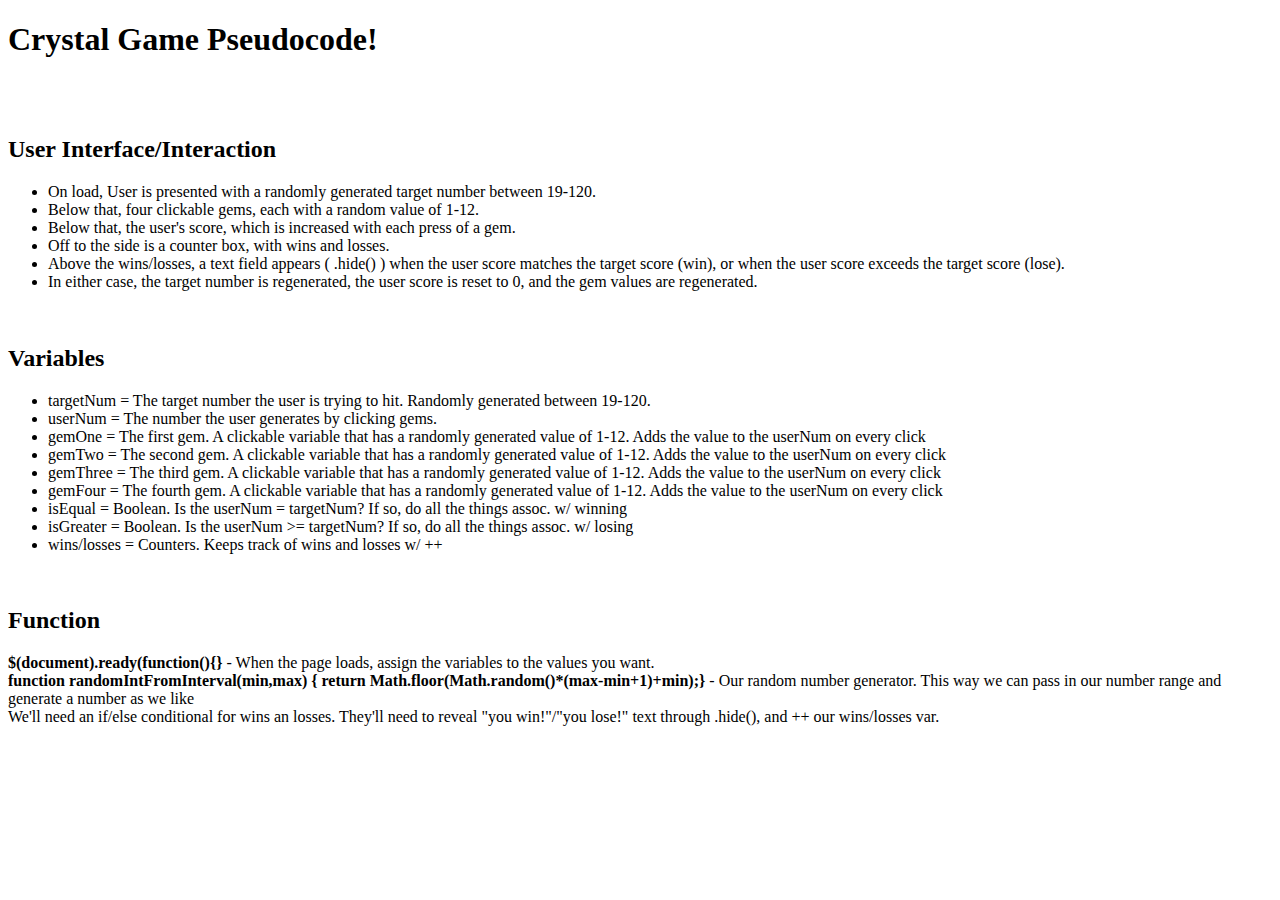
==== pseudocode.html @ f516ab66 "pushing background photo" ====
<!DOCTYPE html>
<html>
<head>
	<title>Crystal Game Pseudocode</title>
</head>
<body>
<h1>Crystal Game Pseudocode!</h1>
<br><br>

<h2>User Interface/Interaction</h2>
<ul>
<li>On load, User is presented with a randomly generated target number between 19-120.</li> 
<li>Below that, four clickable gems, each with a random value of 1-12.</li>
<li>Below that, the user's score, which is increased with each press of a gem.</li>
<li>Off to the side is a counter box, with wins and losses.</li> 
<li>Above the wins/losses, a text field appears ( .hide() ) when the user score matches the target score (win), or when the user score exceeds the target score (lose).</li>
<li>In either case, the target number is regenerated, the user score is reset to 0, and the gem values are regenerated.</li>
</ul>
<br>
<h2>Variables</h2>
<ul>
	<li>targetNum = The target number the user is trying to hit.  Randomly generated between 19-120.</li>
	<li>userNum = The number the user generates by clicking gems.</li>
	<li>gemOne = The first gem.  A clickable variable that has a randomly generated value of 1-12.  Adds the value 
		to the userNum on every click</li>
	<li>gemTwo = The second gem.  A clickable variable that has a randomly generated value of 1-12.  Adds the value 
		to the userNum on every click</li>
	<li>gemThree = The third gem.  A clickable variable that has a randomly generated value of 1-12.  Adds the value 
		to the userNum on every click</li>
	<li>gemFour = The fourth gem.  A clickable variable that has a randomly generated value of 1-12.  Adds the value 
		to the userNum on every click</li>	
	<li>isEqual = Boolean.  Is the userNum = targetNum?  If so, do all the things assoc. w/ winning</li>
	<li>isGreater = Boolean.  Is the userNum >= targetNum?  If so, do all the things assoc. w/ losing</li>
	<li>wins/losses = Counters.  Keeps track of wins and losses w/ ++</li>
</ul>
<br>
<h2>Function</h2>
<strong>$(document).ready(function(){}</strong> - When the page loads, assign the variables to the values you want. <br> 
<strong>function randomIntFromInterval(min,max)
{    return Math.floor(Math.random()*(max-min+1)+min);}</strong> - Our random number generator.  This way we can pass in our number range and generate a number as we like<br>
We'll need an if/else conditional for wins an losses.  They'll need to reveal "you win!"/"you lose!" text through .hide(), and ++ our wins/losses var.
</strong>
</body>
</html>
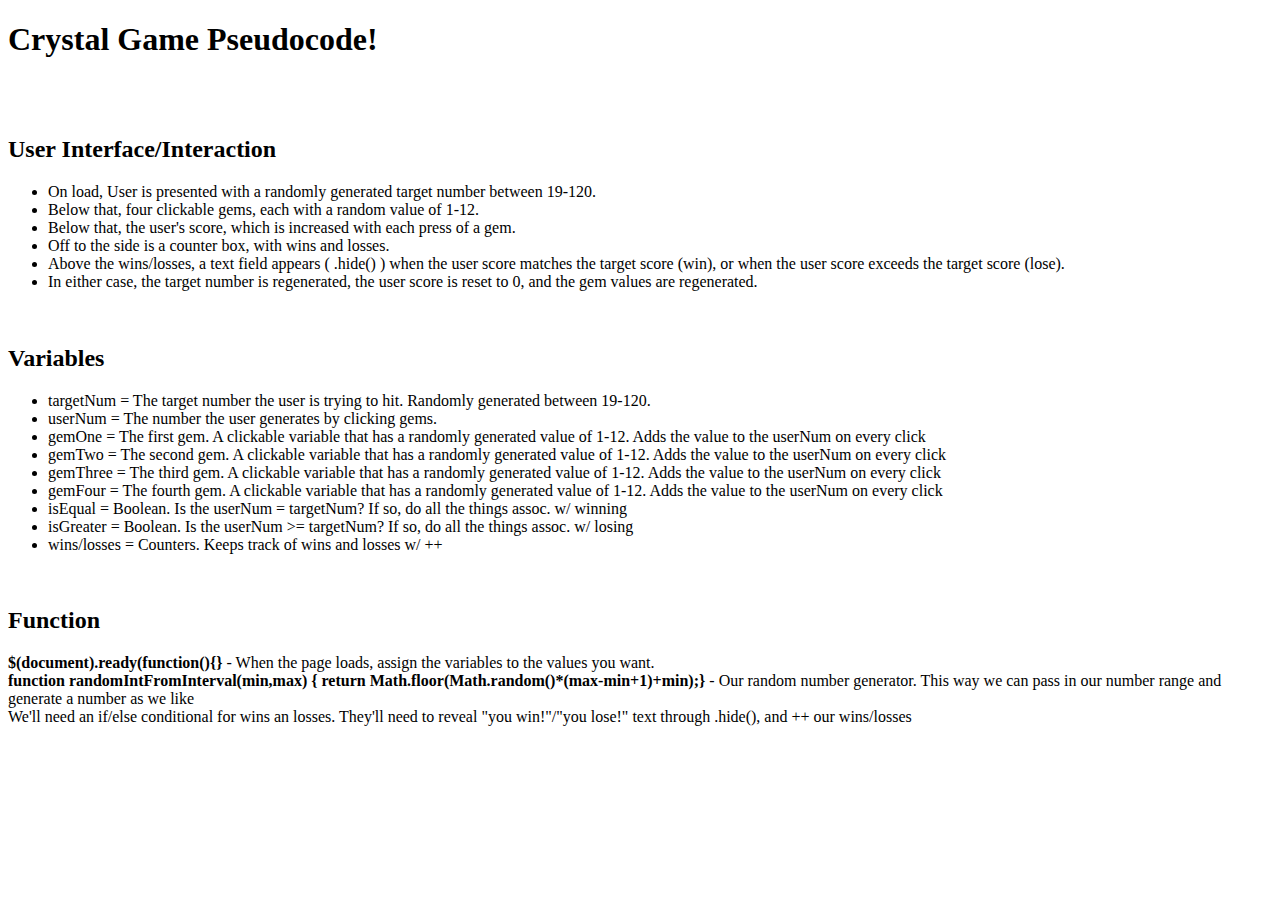
==== commit 5ca0df7a: "core functionality, bugs determined." ====
--- a/pseudocode.html
+++ b/pseudocode.html
@@ -38,7 +38,7 @@
 <strong>$(document).ready(function(){}</strong> - When the page loads, assign the variables to the values you want. <br> 
 <strong>function randomIntFromInterval(min,max)
 {    return Math.floor(Math.random()*(max-min+1)+min);}</strong> - Our random number generator.  This way we can pass in our number range and generate a number as we like<br>
-We'll need an if/else conditional for wins an losses.  They'll need to reveal "you win!"/"you lose!" text through .hide(), and ++ our wins/losses var.
+We'll need an if/else conditional for wins an losses.  They'll need to reveal "you win!"/"you lose!" text through .hide(), and ++ our wins/losses <var class=""></var>
 </strong>
 </body>
 </html>